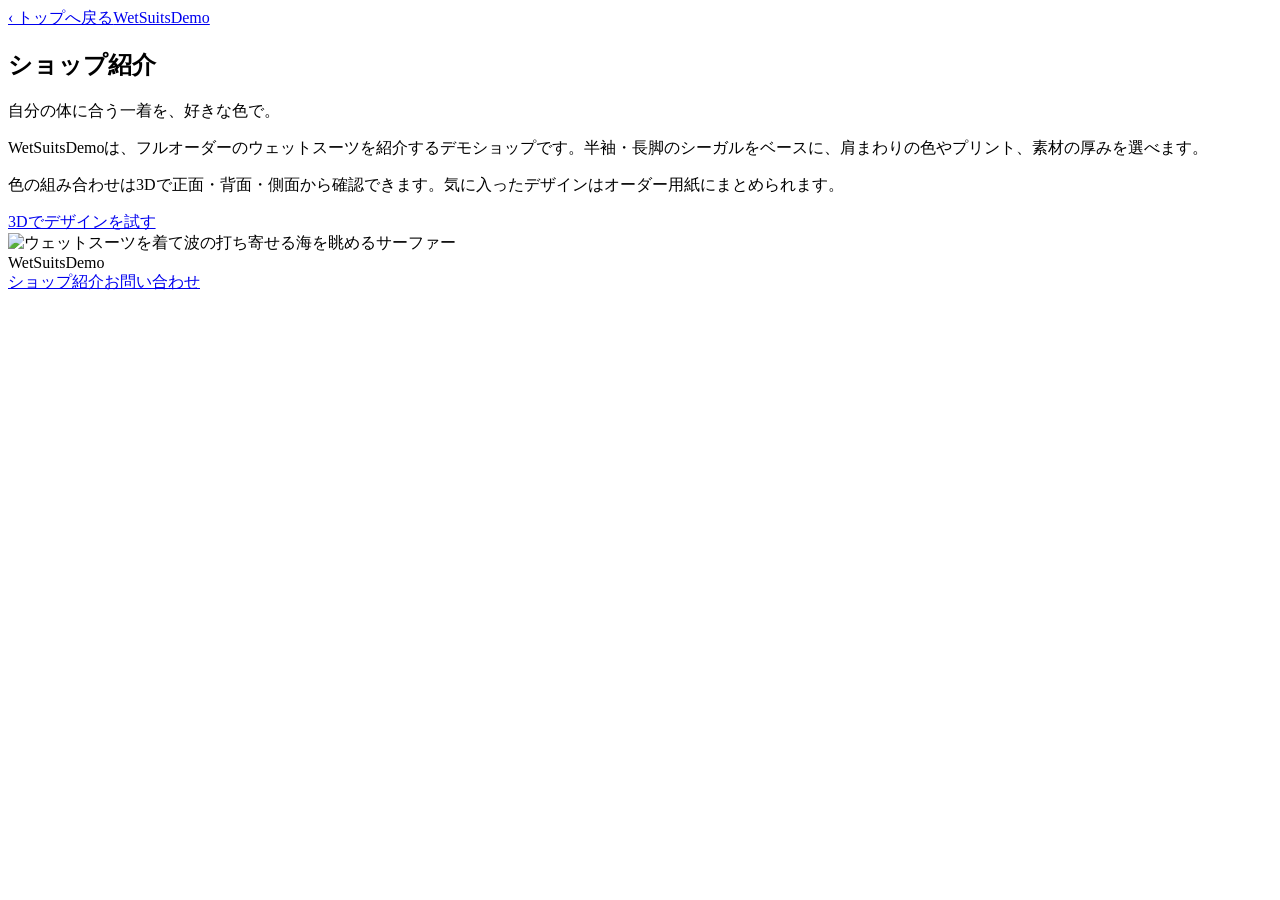
==== about/index.html @ 511a64eb "Publish WetSuitsDemo build from e6f16f5" ====
<!DOCTYPE html><html  lang="ja"><head><meta charset="utf-8"><meta name="viewport" content="width=device-width, initial-scale=1"><title>ショップ紹介 | WetSuitsDemo</title><script type="importmap">{"imports":{"#entry":"/test-demo/_nuxt/59MvW_5c.js"}}</script><link rel="stylesheet" href="https://fonts.googleapis.com/css2?family=Barlow+Condensed:wght@500;600&family=Zen+Kaku+Gothic+New:wght@400;500;700&display=swap"><link rel="stylesheet" href="/test-demo/_nuxt/entry.CfbcJPRN.css" crossorigin><link rel="modulepreload" as="script" crossorigin href="/test-demo/_nuxt/59MvW_5c.js"><link rel="modulepreload" as="script" crossorigin href="/test-demo/_nuxt/Dv-u_-CJ.js"><link rel="modulepreload" as="script" crossorigin href="/test-demo/_nuxt/B6IsCLl_.js"><link rel="modulepreload" as="script" crossorigin href="/test-demo/_nuxt/W__6IdJl.js"><link rel="modulepreload" as="script" crossorigin href="/test-demo/_nuxt/xhwpEhie.js"><script type="module" src="/test-demo/_nuxt/59MvW_5c.js" crossorigin></script><link rel="prefetch" as="style" crossorigin href="/test-demo/_nuxt/error-404.O0KlDyE_.css"><link rel="prefetch" as="script" crossorigin href="/test-demo/_nuxt/CM7Ce33b.js"><link rel="prefetch" as="style" crossorigin href="/test-demo/_nuxt/error-500.CUoR8tSo.css"><link rel="prefetch" as="script" crossorigin href="/test-demo/_nuxt/CeYbfhhK.js"><meta name="description" content="フルオーダーのウェットスーツと、色やプリントを試せるWetSuitsDemoのご紹介。"></head><body><div id="__nuxt"><div><header class="site-header order-header"><a href="/test-demo/" class="back-link">‹ トップへ戻る</a><a href="/test-demo/" class="wordmark">WetSuitsDemo</a></header><main class="page shop-info"><!--[--><div></div><article class="shop-story"><div class="shop-story-copy"><h1>ショップ紹介</h1><p class="shop-intro">自分の体に合う一着を、好きな色で。</p><p>WetSuitsDemoは、フルオーダーのウェットスーツを紹介するデモショップです。半袖・長脚のシーガルをベースに、肩まわりの色やプリント、素材の厚みを選べます。</p><p>色の組み合わせは3Dで正面・背面・側面から確認できます。気に入ったデザインはオーダー用紙にまとめられます。</p><a class="btn primary shop-action" href="/test-demo/order.html">3Dでデザインを試す</a></div><img class="shop-story-photo" src="/test-demo/images/coastal-wetsuit.jpg" alt="ウェットスーツを着て波の打ち寄せる海を眺めるサーファー"></article><!--]--></main><footer class="site-footer"><span class="wordmark">WetSuitsDemo</span><nav class="footer-links" aria-label="ショップ情報"><a href="/test-demo/about/">ショップ紹介</a><a href="/test-demo/contact/">お問い合わせ</a></nav></footer></div></div><div id="teleports"></div><script>window.__NUXT__={};window.__NUXT__.config={public:{contactEmail:"",firebaseApiKey:"",firebaseAuthDomain:"",firebaseProjectId:"",firebaseAppId:""},app:{baseURL:"/test-demo/",buildId:"995e5bb8-ea54-4a10-b6a6-adfa568f05e8",buildAssetsDir:"/_nuxt/",cdnURL:""}}</script><script type="application/json" data-nuxt-data="nuxt-app" data-ssr="true" id="__NUXT_DATA__">[["ShallowReactive",1],{"prerenderedAt":2,"data":3,"state":5,"once":7,"_errors":8,"serverRendered":10,"path":11},1794474655528,["ShallowReactive",4],{},["Reactive",6],{},["Set"],["ShallowReactive",9],{},true,"\u002Fabout\u002F"]</script></body></html>
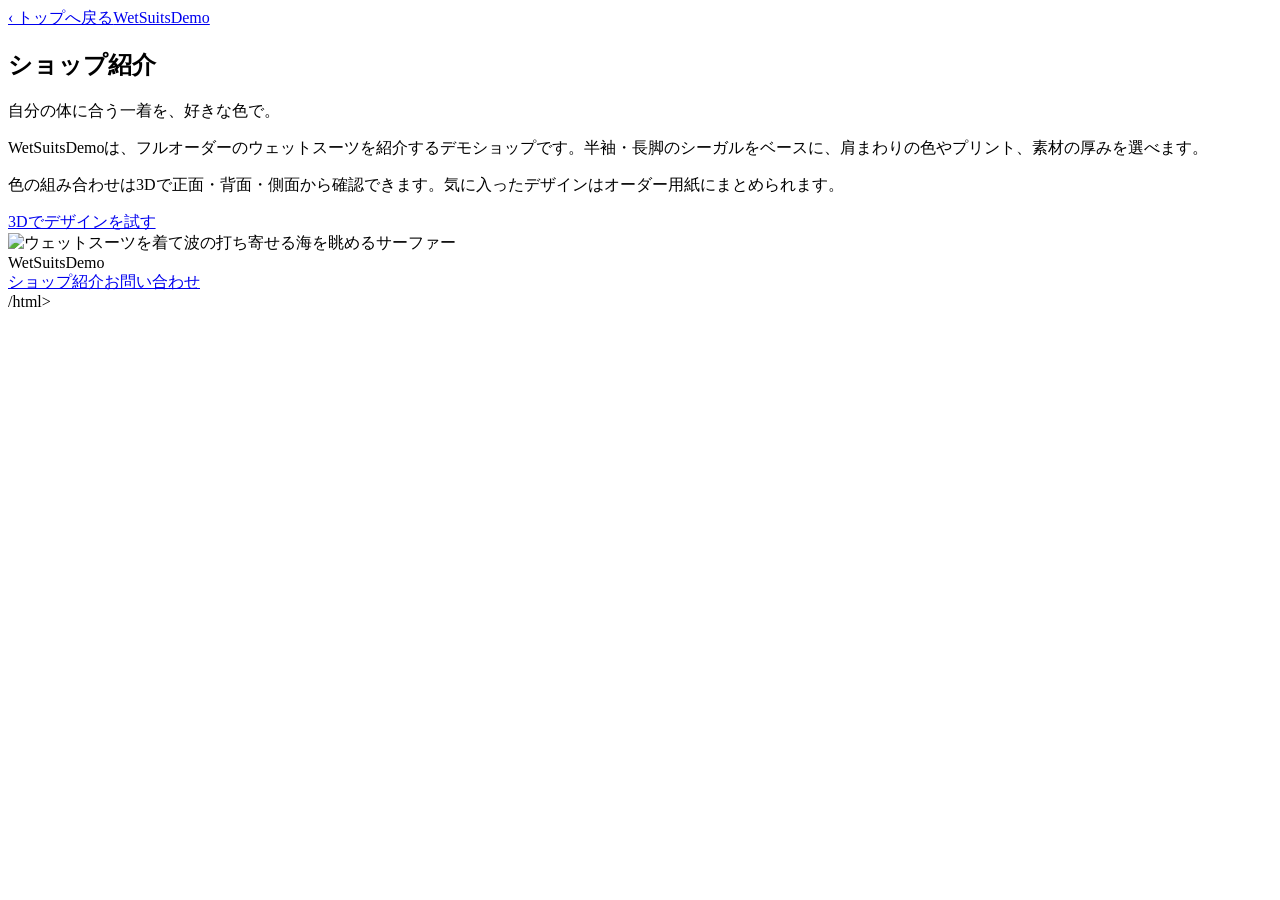
==== commit e505d45d: "Publish WetSuitsDemo build from 44c33ec" ====
--- a/about/index.html
+++ b/about/index.html
@@ -1 +1 @@
-<!DOCTYPE html><html  lang="ja"><head><meta charset="utf-8"><meta name="viewport" content="width=device-width, initial-scale=1"><title>ショップ紹介 | WetSuitsDemo</title><script type="importmap">{"imports":{"#entry":"/test-demo/_nuxt/59MvW_5c.js"}}</script><link rel="stylesheet" href="https://fonts.googleapis.com/css2?family=Barlow+Condensed:wght@500;600&family=Zen+Kaku+Gothic+New:wght@400;500;700&display=swap"><link rel="stylesheet" href="/test-demo/_nuxt/entry.CfbcJPRN.css" crossorigin><link rel="modulepreload" as="script" crossorigin href="/test-demo/_nuxt/59MvW_5c.js"><link rel="modulepreload" as="script" crossorigin href="/test-demo/_nuxt/Dv-u_-CJ.js"><link rel="modulepreload" as="script" crossorigin href="/test-demo/_nuxt/B6IsCLl_.js"><link rel="modulepreload" as="script" crossorigin href="/test-demo/_nuxt/W__6IdJl.js"><link rel="modulepreload" as="script" crossorigin href="/test-demo/_nuxt/xhwpEhie.js"><script type="module" src="/test-demo/_nuxt/59MvW_5c.js" crossorigin></script><link rel="prefetch" as="style" crossorigin href="/test-demo/_nuxt/error-404.O0KlDyE_.css"><link rel="prefetch" as="script" crossorigin href="/test-demo/_nuxt/CM7Ce33b.js"><link rel="prefetch" as="style" crossorigin href="/test-demo/_nuxt/error-500.CUoR8tSo.css"><link rel="prefetch" as="script" crossorigin href="/test-demo/_nuxt/CeYbfhhK.js"><meta name="description" content="フルオーダーのウェットスーツと、色やプリントを試せるWetSuitsDemoのご紹介。"></head><body><div id="__nuxt"><div><header class="site-header order-header"><a href="/test-demo/" class="back-link">‹ トップへ戻る</a><a href="/test-demo/" class="wordmark">WetSuitsDemo</a></header><main class="page shop-info"><!--[--><div></div><article class="shop-story"><div class="shop-story-copy"><h1>ショップ紹介</h1><p class="shop-intro">自分の体に合う一着を、好きな色で。</p><p>WetSuitsDemoは、フルオーダーのウェットスーツを紹介するデモショップです。半袖・長脚のシーガルをベースに、肩まわりの色やプリント、素材の厚みを選べます。</p><p>色の組み合わせは3Dで正面・背面・側面から確認できます。気に入ったデザインはオーダー用紙にまとめられます。</p><a class="btn primary shop-action" href="/test-demo/order.html">3Dでデザインを試す</a></div><img class="shop-story-photo" src="/test-demo/images/coastal-wetsuit.jpg" alt="ウェットスーツを着て波の打ち寄せる海を眺めるサーファー"></article><!--]--></main><footer class="site-footer"><span class="wordmark">WetSuitsDemo</span><nav class="footer-links" aria-label="ショップ情報"><a href="/test-demo/about/">ショップ紹介</a><a href="/test-demo/contact/">お問い合わせ</a></nav></footer></div></div><div id="teleports"></div><script>window.__NUXT__={};window.__NUXT__.config={public:{contactEmail:"",firebaseApiKey:"",firebaseAuthDomain:"",firebaseProjectId:"",firebaseAppId:""},app:{baseURL:"/test-demo/",buildId:"995e5bb8-ea54-4a10-b6a6-adfa568f05e8",buildAssetsDir:"/_nuxt/",cdnURL:""}}</script><script type="application/json" data-nuxt-data="nuxt-app" data-ssr="true" id="__NUXT_DATA__">[["ShallowReactive",1],{"prerenderedAt":2,"data":3,"state":5,"once":7,"_errors":8,"serverRendered":10,"path":11},1794474655528,["ShallowReactive",4],{},["Reactive",6],{},["Set"],["ShallowReactive",9],{},true,"\u002Fabout\u002F"]</script></body></html>+<!DOCTYPE html><html  lang="ja"><head><meta charset="utf-8"><meta name="viewport" content="width=device-width, initial-scale=1"><title>ショップ紹介 | WetSuitsDemo</title><script type="importmap">{"imports":{"#entry":"/test-demo/_nuxt/_pu5NcjY.js"}}</script><link rel="stylesheet" href="https://fonts.googleapis.com/css2?family=Barlow+Condensed:wght@500;600&family=Zen+Kaku+Gothic+New:wght@400;500;700&display=swap"><link rel="stylesheet" href="/test-demo/_nuxt/entry.CfbcJPRN.css" crossorigin><link rel="modulepreload" as="script" crossorigin href="/test-demo/_nuxt/_pu5NcjY.js"><link rel="modulepreload" as="script" crossorigin href="/test-demo/_nuxt/QAhtIhrj.js"><link rel="modulepreload" as="script" crossorigin href="/test-demo/_nuxt/BF0tlcCC.js"><link rel="modulepreload" as="script" crossorigin href="/test-demo/_nuxt/DR2Lmbx7.js"><link rel="modulepreload" as="script" crossorigin href="/test-demo/_nuxt/8iZY3ava.js"><script type="module" src="/test-demo/_nuxt/_pu5NcjY.js" crossorigin></script><link rel="prefetch" as="style" crossorigin href="/test-demo/_nuxt/error-404.O0KlDyE_.css"><link rel="prefetch" as="script" crossorigin href="/test-demo/_nuxt/Lq8zQGc5.js"><link rel="prefetch" as="style" crossorigin href="/test-demo/_nuxt/error-500.CUoR8tSo.css"><link rel="prefetch" as="script" crossorigin href="/test-demo/_nuxt/BPRLwebt.js"><meta name="description" content="フルオーダーのウェットスーツと、色やプリントを試せるWetSuitsDemoのご紹介。"></head><body><div id="__nuxt"><div><header class="site-header order-header"><a href="/test-demo/" class="back-link">‹ トップへ戻る</a><a href="/test-demo/" class="wordmark">WetSuitsDemo</a></header><main class="page shop-info"><!--[--><div></div><article class="shop-story"><div class="shop-story-copy"><h1>ショップ紹介</h1><p class="shop-intro">自分の体に合う一着を、好きな色で。</p><p>WetSuitsDemoは、フルオーダーのウェットスーツを紹介するデモショップです。半袖・長脚のシーガルをベースに、肩まわりの色やプリント、素材の厚みを選べます。</p><p>色の組み合わせは3Dで正面・背面・側面から確認できます。気に入ったデザインはオーダー用紙にまとめられます。</p><a class="btn primary shop-action" href="/test-demo/order.html">3Dでデザインを試す</a></div><img class="shop-story-photo" src="/test-demo/images/coastal-wetsuit.jpg" alt="ウェットスーツを着て波の打ち寄せる海を眺めるサーファー"></article><!--]--></main><footer class="site-footer"><span class="wordmark">WetSuitsDemo</span><nav class="footer-links" aria-label="ショップ情報"><a href="/test-demo/about/">ショップ紹介</a><a href="/test-demo/contact/">お問い合わせ</a></nav></footer></div></div><div id="teleports"></div><script>window.__NUXT__={};window.__NUXT__.config={public:{contactEmail:"",firebaseApiKey:"",firebaseAuthDomain:"",firebaseProjectId:"",firebaseAppId:""},app:{baseURL:"/test-demo/",buildId:"47aff746-7b0e-4ef8-88f6-44f73916bf98",buildAssetsDir:"/_nuxt/",cdnURL:""}}</script><script type="application/json" data-nuxt-data="nuxt-app" data-ssr="true" id="__NUXT_DATA__">[["ShallowReactive",1],{"prerenderedAt":2,"data":3,"state":5,"once":7,"_errors":8,"serverRendered":10,"path":11},1794474955785,["ShallowReactive",4],{},["Reactive",6],{},["Set"],["ShallowReactive",9],{},true,"\u002Fabout"]</script></body></html>/html>
